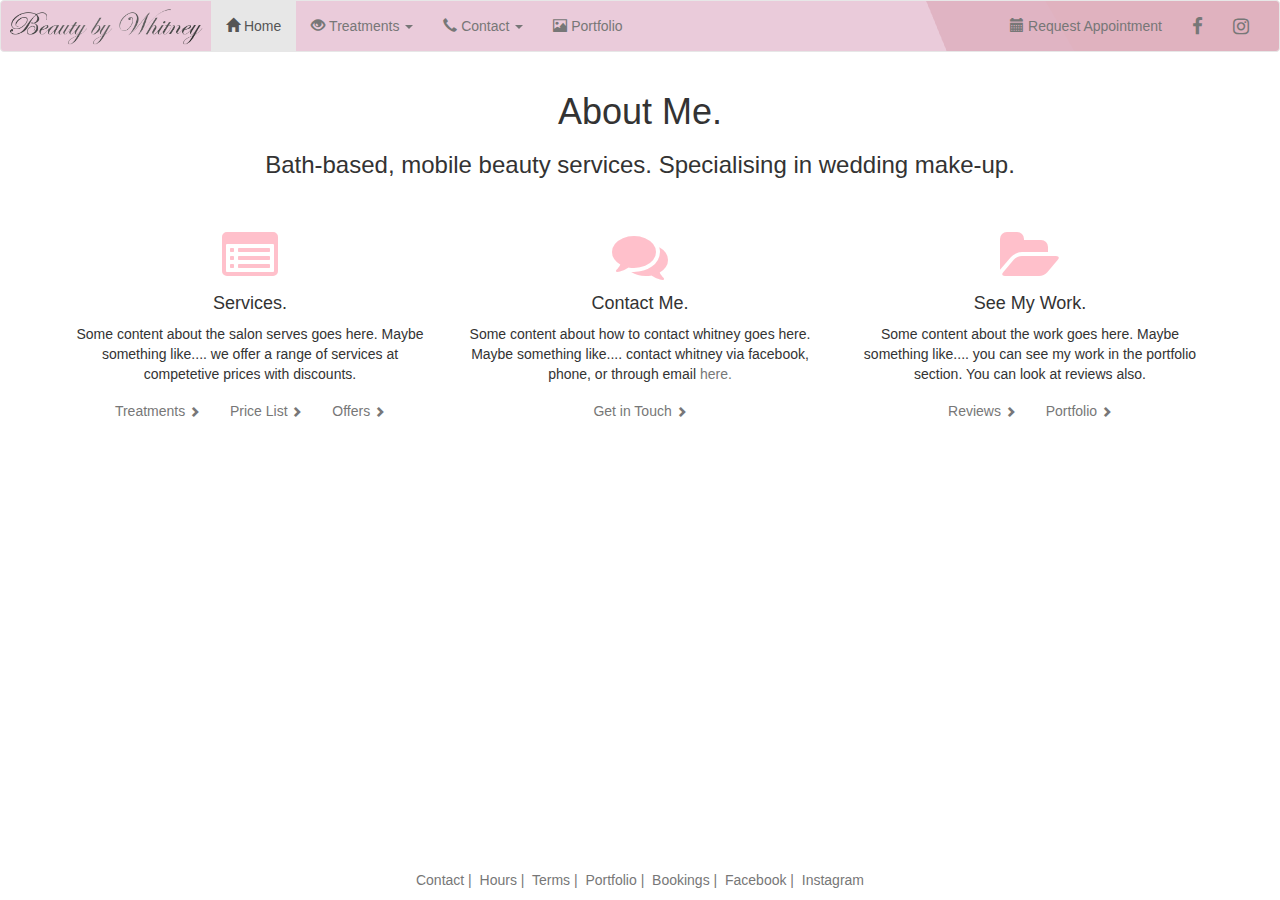
==== index.html @ 895004bf "First Commit" ====
<!DOCTYPE html>
<html lang="en">
<head>
    <title>Beauty by Whitney</title>
    <!-- Bootstrap -->
    <meta charset="utf-8">
    <meta name="viewport" content="width=device-width, initial-scale=1">
    <link rel="stylesheet" href="http://maxcdn.bootstrapcdn.com/bootstrap/3.3.4/css/bootstrap.min.css">
    <script src="https://ajax.googleapis.com/ajax/libs/jquery/1.11.3/jquery.min.js"></script>
    <script src="http://maxcdn.bootstrapcdn.com/bootstrap/3.3.4/js/bootstrap.min.js"></script>

    <!-- Extra styling -->
    <link rel="stylesheet" href="font-awesome-4.7.0\css\font-awesome.css">
    <link rel="stylesheet" href="bootstrap-social-gh-pages\bootstrap-social.css">
    <link rel="stylesheet" href="CSS\commonStyleSheet.css">
    <link rel="stylesheet" href="CSS\homeStyleSheet.css">
    <style type="text/css">
      #main-navbar { background: #ffffff url("Images/background.png") no-repeat bottom center fixed !important; }
    </style>
</head>
<body>

  <!-- nav bar -->
  <nav id="main-navbar" class="navbar navbar-default">
    <div class="container-fluid">

        <!-- Logo -->
        <div id="main-navbar-header" class="navbar-header">
            <a id="main-navbar-brand" href="index.html" class="navbar-brand"><img id="main-navbar-brand-image" src="Images\BeautyByWhitneyLogo1.png"></a>
            <button id="main-navbar-nav-button" type="button" class="navbar-toggle" data-toggle="collapse" data-target="#main-navbar-menuitems">
                <span class="icon-bar"></span>
                <span class="icon-bar"></span>
                <span class="icon-bar"></span>
            </button>
        </div>

        <!-- Menu Items -->
        <div id="main-navbar-menuitems" class="collapse navbar-collapse">
            <ul class="nav navbar-nav">
                <li id="main-navbar-home" class="active"><a href="index.html"><span class="glyphicon glyphicon-home"></span>&nbsp;Home</a></li>
                <!-- treatments drop down menu -->
                <li class="dropdown">
                    <a id="main-navbar-treatments-dropdown" href="#" class="dropdown-toggle" data-toggle="dropdown"><span class="glyphicon glyphicon-eye-open"></span>&nbsp;Treatments&nbsp;<span class="caret"></span></a>
                    <ul class="dropdown-menu">
                        <li id="main-navbar-treatments-dropdown-treatments"><a href="treatments.html">Browse Treatments</a></li>
                        <li id="main-navbar-treatments-dropdown-pricelist"><a href="hours.html">Full Price List</a></li>
                        <li id="main-navbar-treatments-dropdown-offers"><a href="offers.html">Special Offers</a></li>
                        <li id="main-navbar-treatments-dropdown-terms"><a href="terms.html">Terms & Conditions</a></li>
                    </ul>
                </li>
                <!-- contact drop down menu -->
                <li class="dropdown">
                    <a id="main-navbar-contact-dropdown" href="#" class="dropdown-toggle" data-toggle="dropdown"><span class="glyphicon glyphicon-earphone"></span>&nbsp;Contact&nbsp;<span class="caret"></span></a>
                    <ul class="dropdown-menu">
                      <li id="main-navbar-contact-dropdown-contact"><a href="contact.html">How to Contact Me</a></li>
                      <li id="main-navbar-contact-dropdown-availability"><a href="contact.html">My Availability</a></li>
                      <li id="main-navbar-contact-dropdown-requestappointment"><a href="contact.html">Request an Appointement</a></li>
                      <li id="main-navbar-contact-dropdown-hours"><a href="hours.html">Opening Hours</a></li>
                    </ul>
                </li>
                <li id="main-navbar-portfolio"><a href="portfolio.html"><span class="glyphicon glyphicon-picture"></span>&nbsp;Portfolio</a></li>
            </ul>

            <!--right align -->
            <ul class="nav navbar-nav navbar-right">
                <li id="main-navbar-right-requestappointment" ><a href="#"><span class="glyphicon glyphicon-calendar"></span>&nbsp;Request Appointment</a></li>
                <!-- social media -->
                <li id="main-navbar-right-socialmedia-facebook"><a href="#"><i class="fa fa-facebook fa-lg" aria-hidden="true"></i></a></li>
                <li id="main-navbar-right-socialmedia-instagram"><a href="#"><i class="fa fa-instagram fa-lg" aria-hidden="true"></i></a></li>
            </ul>

        </div>

    </div>
  </nav>

  <!-- main content -->
  <div id="home-main-content" class="container">
      <!-- Header -->
      <div id="home-headers-wrapper">
          <h1 id="home-header">About Me.</h1>
          <h3 id="home-header-subtext">Bath-based, mobile beauty services. Specialising in wedding make-up.</h3>
      </div>

      <!-- TODO: Insert image here -->

      <!-- content -->
      <div id="home-main-content-grid" class="row">
          <!-- services -->
          <div id="home-content-services" class="col-md-4 col-xs-12">
            <i id="home-content-services-icon" class="fa fa-list-alt fa-4x" style="color:pink;"></i>
            <h4 id="home-content-services-header">Services.</h4>
            <p id="home-content-services-text">Some content about the salon serves goes here. Maybe something like.... we offer a range of services at competetive prices with discounts.</p>
            <a id="home-content-button-treatments" href="#" class="btn btn-theme">Treatments&nbsp;<span class="glyphicon glyphicon-chevron-right"></span></a>
            <a id="home-content-button-pricelist" href="#" class="btn btn-theme">Price List&nbsp;<span class="glyphicon glyphicon-chevron-right"></span></a>
            <a id="home-content-button-specialoffers" href="#" class="btn btn-theme">Offers&nbsp;<span class="glyphicon glyphicon-chevron-right"></span></a>
          </div>

          <!-- contact me -->
          <!-- TODO: link to contact pag directs to the form fill out bit -->
          <div id="home-content-contactme" class="col-md-4 col-xs-12">
            <i id="home-content-contactme-icon" class="fa fa-comments fa-4x" style="color:pink;"></i>
            <h4 id="home-content-contactme-header">Contact Me.</h4>
            <p id="home-content-contactme-text">Some content about how to contact whitney goes here. Maybe something like.... contact whitney via facebook, phone, or through email <a href="contatct.html">here.</p>
            <a id="home-content-button-getintouch" href="#" class="btn btn-theme">Get in Touch&nbsp;<span class="glyphicon glyphicon-chevron-right"></span></a>
          </div>

          <!-- See My Work -->
          <div id="home-content-work" class="col-md-4 col-xs-12">
            <i id="home-content-work-icon" class="fa fa-folder-open fa-4x" style="color:pink;"></i>
            <h4 id="home-content-work-header">See My Work.</h4>
            <p id="home-content-work-text">Some content about the work goes here. Maybe something like.... you can see my work in the portfolio section. You can look at reviews also.</p>
            <a id="home-content-button-reviews" href="#" class="btn btn-theme">Reviews&nbsp;<span class="glyphicon glyphicon-chevron-right"></span></a>
            <a id="home-content-button-portfolio" href="#" class="btn btn-theme">Portfolio&nbsp;<span class="glyphicon glyphicon-chevron-right"></span></a>
          </div>
      </div>
  </div>

  <!-- footer -->
  <footer>
    <a id="footer-contact" href="contact.html">Contact</a>&nbsp;|&nbsp;
    <a id="footer-hours" href="hours.html">Hours</a>&nbsp;|&nbsp;
    <a id="footer-terms" href="terms.html">Terms</a>&nbsp;|&nbsp;
    <a id="footer-portfolio" href="portfolio.html">Portfolio</a>&nbsp;|&nbsp;
    <a id="footer-bookings" href="contact.html">Bookings</a>&nbsp;|&nbsp;
    <a id="footer-facebook" href="#">Facebook</a>&nbsp;|&nbsp;
    <a id="footer-instaram" href="#">Instagram</a>
  </footer>

</body>
</html>
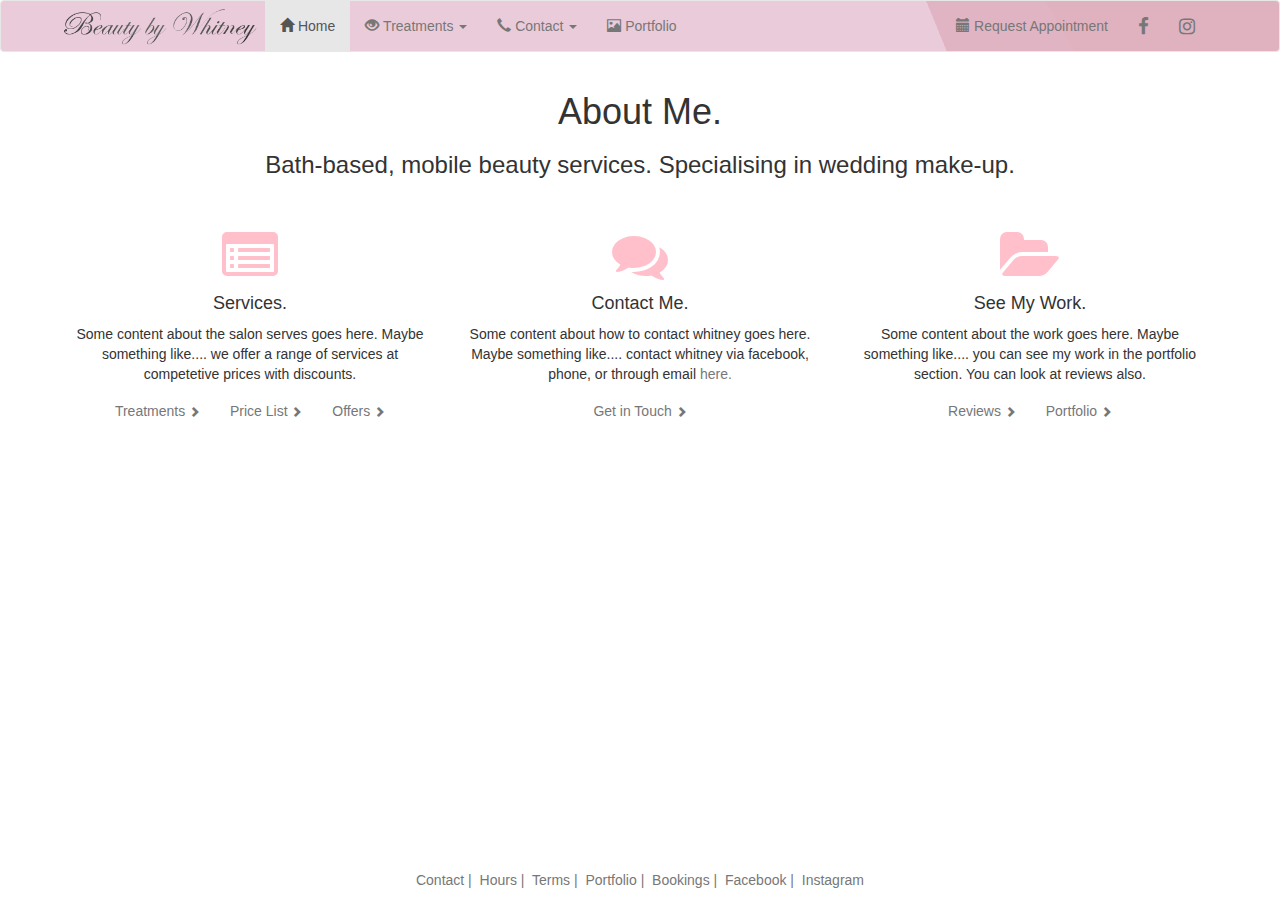
==== commit f993d3ef: "Main navbar now cenrtalised - and also main homepage layout sorted" ====
--- a/index.html
+++ b/index.html
@@ -22,7 +22,7 @@
 
   <!-- nav bar -->
   <nav id="main-navbar" class="navbar navbar-default">
-    <div class="container-fluid">
+    <div class="container">
 
         <!-- Logo -->
         <div id="main-navbar-header" class="navbar-header">
@@ -87,7 +87,7 @@
       <!-- content -->
       <div id="home-main-content-grid" class="row">
           <!-- services -->
-          <div id="home-content-services" class="col-md-4 col-xs-12">
+          <div id="home-content-services" class="col-md-4 col-sm-6 col-xs-12">
             <i id="home-content-services-icon" class="fa fa-list-alt fa-4x" style="color:pink;"></i>
             <h4 id="home-content-services-header">Services.</h4>
             <p id="home-content-services-text">Some content about the salon serves goes here. Maybe something like.... we offer a range of services at competetive prices with discounts.</p>
@@ -97,8 +97,8 @@
           </div>
 
           <!-- contact me -->
-          <!-- TODO: link to contact pag directs to the form fill out bit -->
-          <div id="home-content-contactme" class="col-md-4 col-xs-12">
+          <!-- TODO: link to contact page directs to the form fill out bit -->
+          <div id="home-content-contactme" class="col-md-4 col-sm-6 col-xs-12">
             <i id="home-content-contactme-icon" class="fa fa-comments fa-4x" style="color:pink;"></i>
             <h4 id="home-content-contactme-header">Contact Me.</h4>
             <p id="home-content-contactme-text">Some content about how to contact whitney goes here. Maybe something like.... contact whitney via facebook, phone, or through email <a href="contatct.html">here.</p>
@@ -106,7 +106,7 @@
           </div>
 
           <!-- See My Work -->
-          <div id="home-content-work" class="col-md-4 col-xs-12">
+          <div id="home-content-work" class="col-md-4 col-sm-6 col-xs-12">
             <i id="home-content-work-icon" class="fa fa-folder-open fa-4x" style="color:pink;"></i>
             <h4 id="home-content-work-header">See My Work.</h4>
             <p id="home-content-work-text">Some content about the work goes here. Maybe something like.... you can see my work in the portfolio section. You can look at reviews also.</p>
@@ -117,7 +117,7 @@
   </div>
 
   <!-- footer -->
-  <footer>
+  <footer id="main-footer">
     <a id="footer-contact" href="contact.html">Contact</a>&nbsp;|&nbsp;
     <a id="footer-hours" href="hours.html">Hours</a>&nbsp;|&nbsp;
     <a id="footer-terms" href="terms.html">Terms</a>&nbsp;|&nbsp;
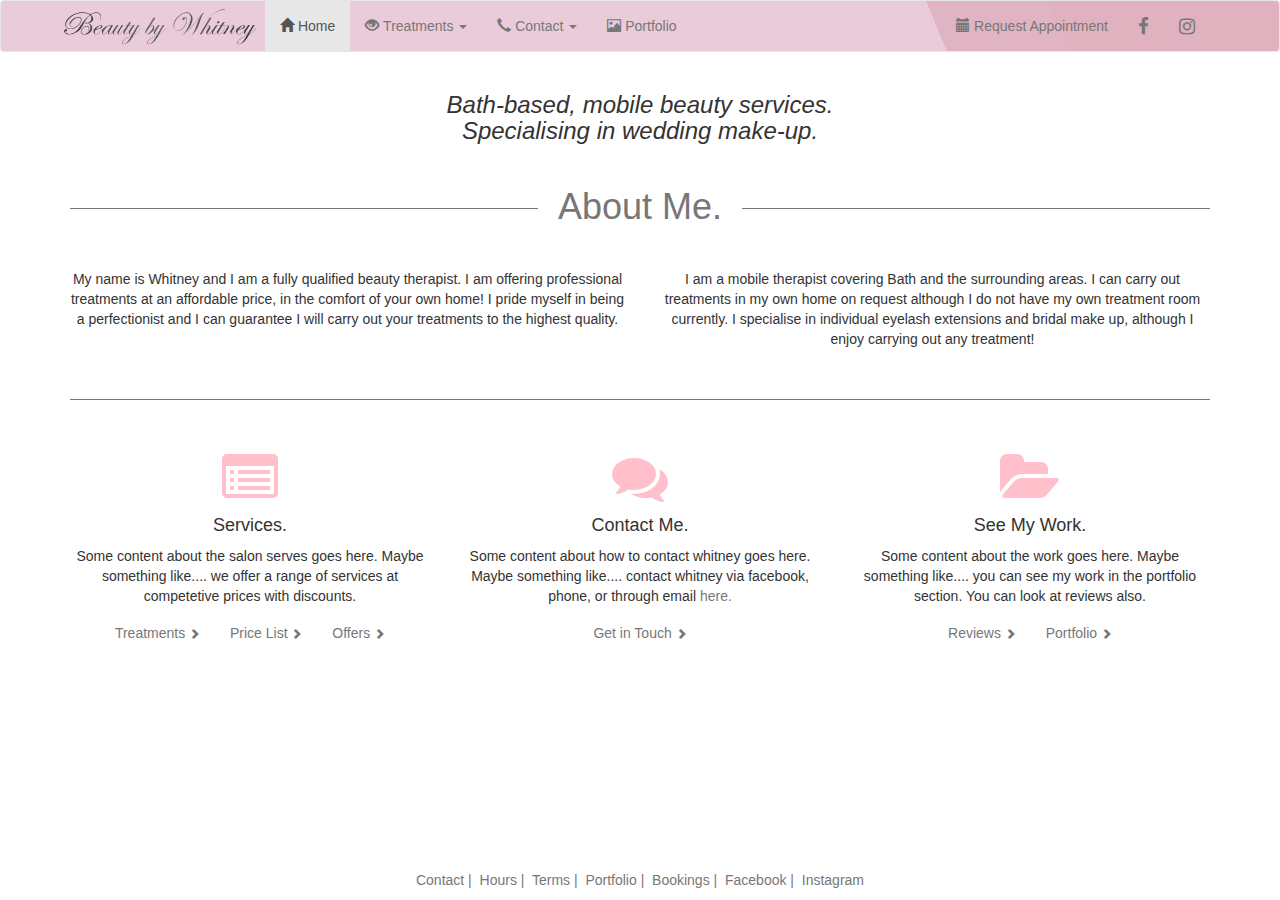
==== commit a5a40d52: "finished styiling for home page. Written 'about' section" ====
--- a/index.html
+++ b/index.html
@@ -76,11 +76,25 @@
 
   <!-- main content -->
   <div id="home-main-content" class="container">
+      <h3 id="home-intro">Bath-based, mobile beauty services.<br/>Specialising in wedding make-up.</h3>
       <!-- Header -->
       <div id="home-headers-wrapper">
-          <h1 id="home-header">About Me.</h1>
-          <h3 id="home-header-subtext">Bath-based, mobile beauty services. Specialising in wedding make-up.</h3>
+          <h1 id="home-header"><span id="home-header-text">About Me.</span></h1>
       </div>
+
+      <!-- About -->
+      <div id="home-about-grid" class="row">
+          <div id="home-about-1" class="col-sm-6 col-xs-12">
+            <p>My name is Whitney and I am a fully qualified beauty therapist. I am offering professional treatments at an affordable price, in the comfort of your own home! I pride myself in being a perfectionist and I can guarantee I will carry out your treatments to the highest quality.</p>
+          </div>
+
+          <div id="home-about-2" class="col-sm-6 col-xs-12">
+            <p>I am a mobile therapist covering Bath and the surrounding areas. I can carry out treatments in my own home on request although I do not have my own treatment room currently. I specialise in individual eyelash extensions and bridal make up, although I enjoy carrying out any treatment!</p>
+          </div>
+      </div>
+
+      <!-- Content divider -->
+      <p id="divider"></p>
 
       <!-- TODO: Insert image here -->
 
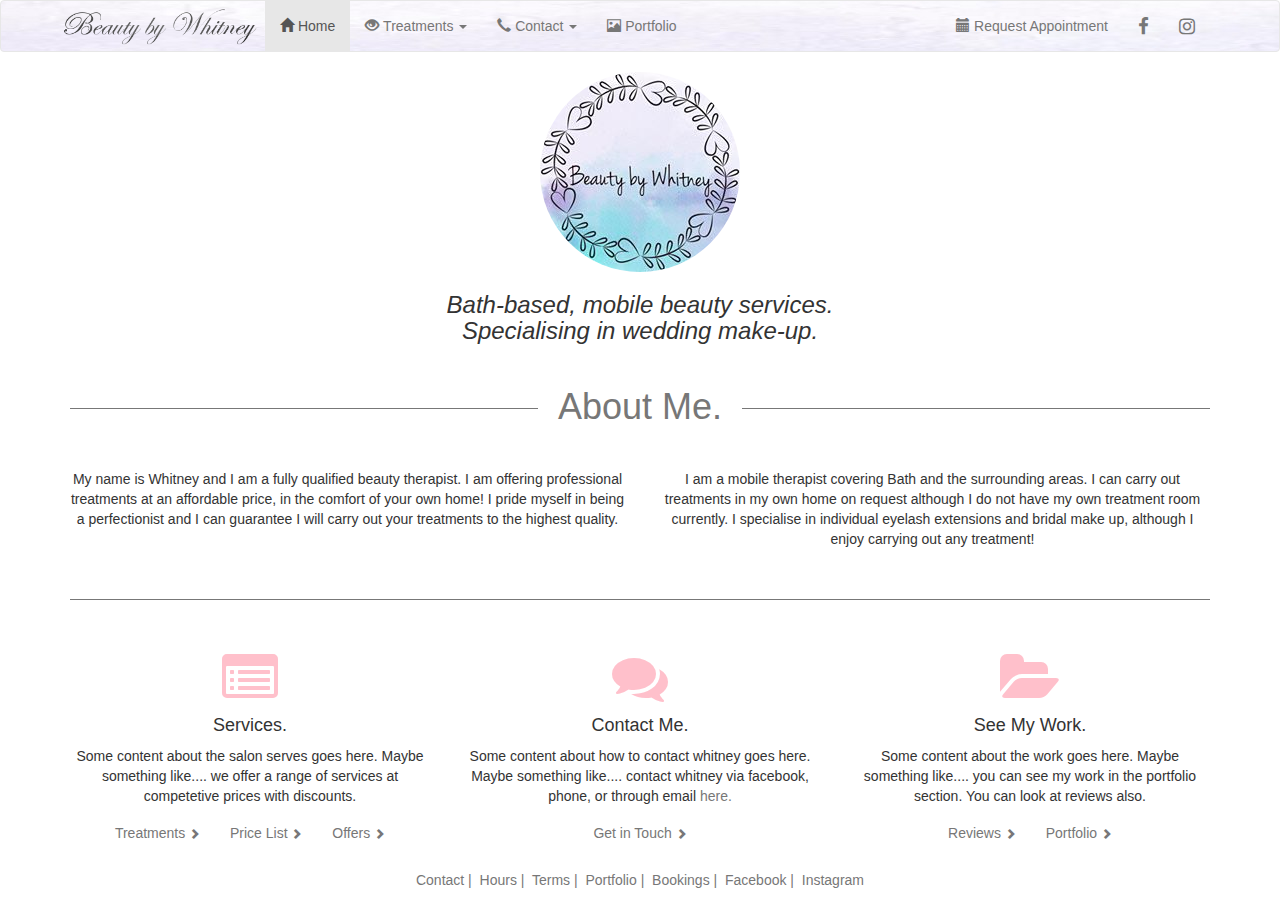
==== commit c1c40254: "navbar bg change. pricelist page done" ====
--- a/index.html
+++ b/index.html
@@ -15,7 +15,7 @@
     <link rel="stylesheet" href="CSS\commonStyleSheet.css">
     <link rel="stylesheet" href="CSS\homeStyleSheet.css">
     <style type="text/css">
-      #main-navbar { background: #ffffff url("Images/background.png") no-repeat bottom center fixed !important; }
+      #main-navbar { background: #ffffff url("Images/backgroundFuzz.jpg") no-repeat top center fixed !important; }
     </style>
 </head>
 <body>
@@ -26,7 +26,7 @@
 
         <!-- Logo -->
         <div id="main-navbar-header" class="navbar-header">
-            <a id="main-navbar-brand" href="index.html" class="navbar-brand"><img id="main-navbar-brand-image" src="Images\BeautyByWhitneyLogo1.png"></a>
+            <a id="main-navbar-brand" class="navbar-brand"><img id="main-navbar-brand-image" src="Images\BeautyByWhitneyLogo1.png"></a>
             <button id="main-navbar-nav-button" type="button" class="navbar-toggle" data-toggle="collapse" data-target="#main-navbar-menuitems">
                 <span class="icon-bar"></span>
                 <span class="icon-bar"></span>
@@ -37,36 +37,36 @@
         <!-- Menu Items -->
         <div id="main-navbar-menuitems" class="collapse navbar-collapse">
             <ul class="nav navbar-nav">
-                <li id="main-navbar-home" class="active"><a href="index.html"><span class="glyphicon glyphicon-home"></span>&nbsp;Home</a></li>
+                <li id="main-navbar-home" class="active"><a><span class="glyphicon glyphicon-home"></span>&nbsp;Home</a></li>
                 <!-- treatments drop down menu -->
                 <li class="dropdown">
-                    <a id="main-navbar-treatments-dropdown" href="#" class="dropdown-toggle" data-toggle="dropdown"><span class="glyphicon glyphicon-eye-open"></span>&nbsp;Treatments&nbsp;<span class="caret"></span></a>
+                    <a id="main-navbar-treatments-dropdown" href="BrowseTreatments.html" class="dropdown-toggle" data-toggle="dropdown"><span class="glyphicon glyphicon-eye-open"></span>&nbsp;Treatments&nbsp;<span class="caret"></span></a>
                     <ul class="dropdown-menu">
-                        <li id="main-navbar-treatments-dropdown-treatments"><a href="treatments.html">Browse Treatments</a></li>
-                        <li id="main-navbar-treatments-dropdown-pricelist"><a href="hours.html">Full Price List</a></li>
-                        <li id="main-navbar-treatments-dropdown-offers"><a href="offers.html">Special Offers</a></li>
-                        <li id="main-navbar-treatments-dropdown-terms"><a href="terms.html">Terms & Conditions</a></li>
+                        <li id="main-navbar-treatments-dropdown-treatments"><a href="BrowseTreatments.html">Browse Treatments</a></li>
+                        <li id="main-navbar-treatments-dropdown-pricelist"><a href="PriceList.html">Full Price List</a></li>
+                        <li id="main-navbar-treatments-dropdown-offers"><a href="PriceList.html">Special Offers</a></li>
+                        <li id="main-navbar-treatments-dropdown-terms"><a href="Terms.html">Terms & Conditions</a></li>
                     </ul>
                 </li>
                 <!-- contact drop down menu -->
                 <li class="dropdown">
-                    <a id="main-navbar-contact-dropdown" href="#" class="dropdown-toggle" data-toggle="dropdown"><span class="glyphicon glyphicon-earphone"></span>&nbsp;Contact&nbsp;<span class="caret"></span></a>
+                    <a id="main-navbar-contact-dropdown" href="Contact.html" class="dropdown-toggle" data-toggle="dropdown"><span class="glyphicon glyphicon-earphone"></span>&nbsp;Contact&nbsp;<span class="caret"></span></a>
                     <ul class="dropdown-menu">
-                      <li id="main-navbar-contact-dropdown-contact"><a href="contact.html">How to Contact Me</a></li>
-                      <li id="main-navbar-contact-dropdown-availability"><a href="contact.html">My Availability</a></li>
-                      <li id="main-navbar-contact-dropdown-requestappointment"><a href="contact.html">Request an Appointement</a></li>
-                      <li id="main-navbar-contact-dropdown-hours"><a href="hours.html">Opening Hours</a></li>
+                      <li id="main-navbar-contact-dropdown-contact"><a href="Contact.html">How to Contact Me</a></li>
+                      <li id="main-navbar-contact-dropdown-availability"><a href="Contact.html">My Availability</a></li>
+                      <li id="main-navbar-contact-dropdown-requestappointment"><a href="Contact.html">Request an Appointement</a></li>
+                      <li id="main-navbar-contact-dropdown-hours"><a href="Contact.html">Opening Hours</a></li>
                     </ul>
                 </li>
-                <li id="main-navbar-portfolio"><a href="portfolio.html"><span class="glyphicon glyphicon-picture"></span>&nbsp;Portfolio</a></li>
+                <li id="main-navbar-portfolio"><a href="Portfolio.html"><span class="glyphicon glyphicon-picture"></span>&nbsp;Portfolio</a></li>
             </ul>
 
             <!--right align -->
             <ul class="nav navbar-nav navbar-right">
-                <li id="main-navbar-right-requestappointment" ><a href="#"><span class="glyphicon glyphicon-calendar"></span>&nbsp;Request Appointment</a></li>
+                <li id="main-navbar-right-requestappointment" ><a href="Contact.html"><span class="glyphicon glyphicon-calendar"></span>&nbsp;Request Appointment</a></li>
                 <!-- social media -->
-                <li id="main-navbar-right-socialmedia-facebook"><a href="#"><i class="fa fa-facebook fa-lg" aria-hidden="true"></i></a></li>
-                <li id="main-navbar-right-socialmedia-instagram"><a href="#"><i class="fa fa-instagram fa-lg" aria-hidden="true"></i></a></li>
+                <li id="main-navbar-right-socialmedia-facebook"><a href="https://www.facebook.com/BeautybyWhitney1/"><i class="fa fa-facebook fa-lg" aria-hidden="true"></i></a></li>
+                <li id="main-navbar-right-socialmedia-instagram"><a href="https://www.instagram.com/beautybywhitney1/"><i class="fa fa-instagram fa-lg" aria-hidden="true"></i></a></li>
             </ul>
 
         </div>
@@ -76,6 +76,7 @@
 
   <!-- main content -->
   <div id="home-main-content" class="container">
+      <img class="img-circle" src="Images/logoFuzz.jpg"></img>
       <h3 id="home-intro">Bath-based, mobile beauty services.<br/>Specialising in wedding make-up.</h3>
       <!-- Header -->
       <div id="home-headers-wrapper">
@@ -101,44 +102,44 @@
       <!-- content -->
       <div id="home-main-content-grid" class="row">
           <!-- services -->
-          <div id="home-content-services" class="col-md-4 col-sm-6 col-xs-12">
+          <div id="home-content-services" class="col-md-4 col-sm-12">
             <i id="home-content-services-icon" class="fa fa-list-alt fa-4x" style="color:pink;"></i>
             <h4 id="home-content-services-header">Services.</h4>
             <p id="home-content-services-text">Some content about the salon serves goes here. Maybe something like.... we offer a range of services at competetive prices with discounts.</p>
-            <a id="home-content-button-treatments" href="#" class="btn btn-theme">Treatments&nbsp;<span class="glyphicon glyphicon-chevron-right"></span></a>
-            <a id="home-content-button-pricelist" href="#" class="btn btn-theme">Price List&nbsp;<span class="glyphicon glyphicon-chevron-right"></span></a>
-            <a id="home-content-button-specialoffers" href="#" class="btn btn-theme">Offers&nbsp;<span class="glyphicon glyphicon-chevron-right"></span></a>
+            <a id="home-content-button-treatments" href="BrowseTreatments.html" class="btn btn-theme">Treatments&nbsp;<span class="glyphicon glyphicon-chevron-right"></span></a>
+            <a id="home-content-button-pricelist" href="PriceList.html" class="btn btn-theme">Price List&nbsp;<span class="glyphicon glyphicon-chevron-right"></span></a>
+            <a id="home-content-button-specialoffers" href="PriceList.html" class="btn btn-theme">Offers&nbsp;<span class="glyphicon glyphicon-chevron-right"></span></a>
           </div>
 
           <!-- contact me -->
           <!-- TODO: link to contact page directs to the form fill out bit -->
-          <div id="home-content-contactme" class="col-md-4 col-sm-6 col-xs-12">
+          <div id="home-content-contactme" class="col-md-4 col-sm-12">
             <i id="home-content-contactme-icon" class="fa fa-comments fa-4x" style="color:pink;"></i>
             <h4 id="home-content-contactme-header">Contact Me.</h4>
             <p id="home-content-contactme-text">Some content about how to contact whitney goes here. Maybe something like.... contact whitney via facebook, phone, or through email <a href="contatct.html">here.</p>
-            <a id="home-content-button-getintouch" href="#" class="btn btn-theme">Get in Touch&nbsp;<span class="glyphicon glyphicon-chevron-right"></span></a>
+            <a id="home-content-button-getintouch" href="Contact.html" class="btn btn-theme">Get in Touch&nbsp;<span class="glyphicon glyphicon-chevron-right"></span></a>
           </div>
 
           <!-- See My Work -->
-          <div id="home-content-work" class="col-md-4 col-sm-6 col-xs-12">
+          <div id="home-content-work" class="col-md-4 col-sm-12">
             <i id="home-content-work-icon" class="fa fa-folder-open fa-4x" style="color:pink;"></i>
             <h4 id="home-content-work-header">See My Work.</h4>
             <p id="home-content-work-text">Some content about the work goes here. Maybe something like.... you can see my work in the portfolio section. You can look at reviews also.</p>
-            <a id="home-content-button-reviews" href="#" class="btn btn-theme">Reviews&nbsp;<span class="glyphicon glyphicon-chevron-right"></span></a>
-            <a id="home-content-button-portfolio" href="#" class="btn btn-theme">Portfolio&nbsp;<span class="glyphicon glyphicon-chevron-right"></span></a>
+            <a id="home-content-button-reviews" href="Portfolio.html" class="btn btn-theme">Reviews&nbsp;<span class="glyphicon glyphicon-chevron-right"></span></a>
+            <a id="home-content-button-portfolio" href="Portfolio.html" class="btn btn-theme">Portfolio&nbsp;<span class="glyphicon glyphicon-chevron-right"></span></a>
           </div>
       </div>
   </div>
 
   <!-- footer -->
   <footer id="main-footer">
-    <a id="footer-contact" href="contact.html">Contact</a>&nbsp;|&nbsp;
-    <a id="footer-hours" href="hours.html">Hours</a>&nbsp;|&nbsp;
-    <a id="footer-terms" href="terms.html">Terms</a>&nbsp;|&nbsp;
-    <a id="footer-portfolio" href="portfolio.html">Portfolio</a>&nbsp;|&nbsp;
-    <a id="footer-bookings" href="contact.html">Bookings</a>&nbsp;|&nbsp;
-    <a id="footer-facebook" href="#">Facebook</a>&nbsp;|&nbsp;
-    <a id="footer-instaram" href="#">Instagram</a>
+    <a id="footer-contact" href="Contact.html">Contact</a>&nbsp;|&nbsp;
+    <a id="footer-hours" href="Contact.html">Hours</a>&nbsp;|&nbsp;
+    <a id="footer-terms" href="Terms.html">Terms</a>&nbsp;|&nbsp;
+    <a id="footer-portfolio" href="Portfolio.html">Portfolio</a>&nbsp;|&nbsp;
+    <a id="footer-bookings" href="Contact.html">Bookings</a>&nbsp;|&nbsp;
+    <a id="footer-facebook" href="https://www.facebook.com/BeautybyWhitney1/">Facebook</a>&nbsp;|&nbsp;
+    <a id="footer-instagram" href="https://www.instagram.com/beautybywhitney1/">Instagram</a>
   </footer>
 
 </body>
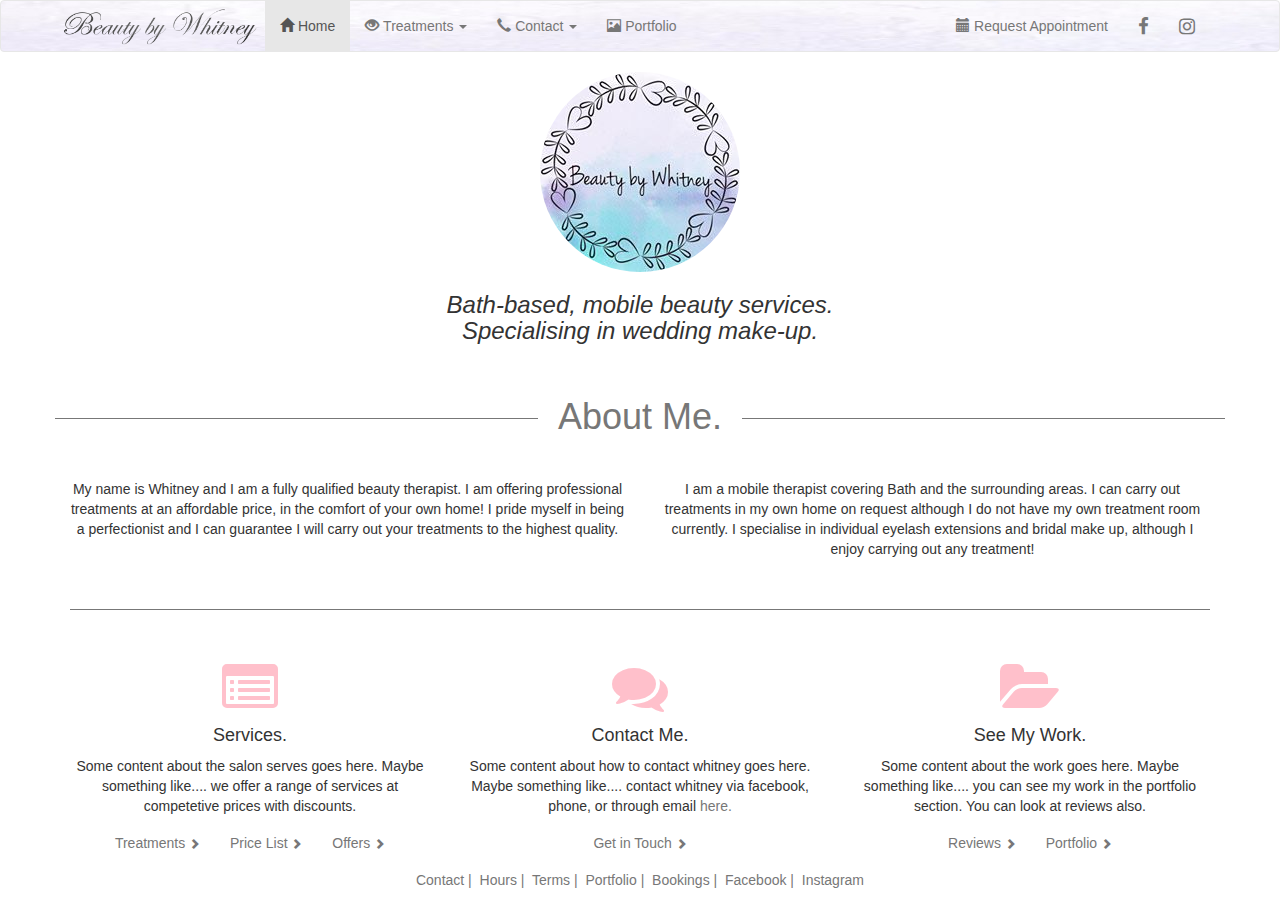
==== commit 6dd6e199: "contacts page and pricelist thead color change" ====
--- a/index.html
+++ b/index.html
@@ -79,7 +79,7 @@
       <img class="img-circle" src="Images/logoFuzz.jpg"></img>
       <h3 id="home-intro">Bath-based, mobile beauty services.<br/>Specialising in wedding make-up.</h3>
       <!-- Header -->
-      <div id="home-headers-wrapper">
+      <div id="home-headers-wrapper" class="row">
           <h1 id="home-header"><span id="home-header-text">About Me.</span></h1>
       </div>
 
